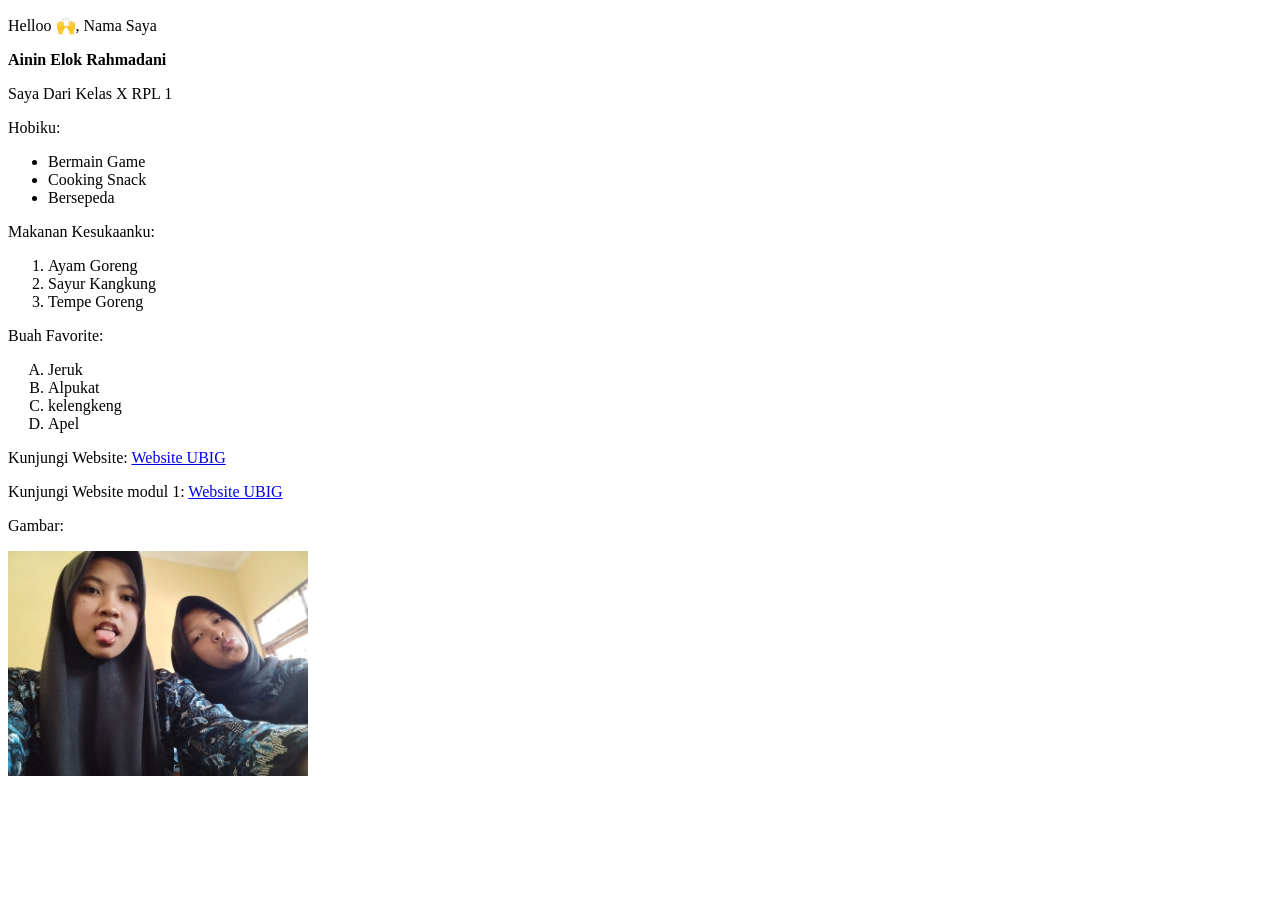
==== projek-1/index.html @ 47d19da5 "tambahkan index.html" ====
<!DOCTYPE html>
<html lang="en">
<head>
    <meta charset="UTF-8">
    <meta name="viewport" content="width=device-width, initial-scale=1.0">
    <title>Document</title>
</head>
<body>
        <p>Helloo 🙌, Nama Saya</p>
        <strong>Ainin Elok Rahmadani</strong>
        <p>Saya Dari Kelas X RPL 1</p>
   
        <P>Hobiku:</P>
            <ul>
                <li>Bermain Game</li>
                <LI>Cooking Snack</LI>
                <li>Bersepeda</li>
            </ul>
     
        <p>Makanan Kesukaanku:</p>
            <ol>
                <li>Ayam Goreng</li>
                <LI>Sayur Kangkung</LI>
                <li>Tempe Goreng</li>
            </ol>
        
        <p>Buah Favorite:</p>
            <ol type="A">
                <li>Jeruk</li>
                <LI>Alpukat</LI>
                <li>kelengkeng</li>
                <li>Apel</li>
            </ol>
    
        <p>Kunjungi Website:
        <a href="http://ubig.co.id">Website UBIG</a>
        </P>

        <p>Kunjungi Website modul 1:
        <a href="modul.html">Website UBIG</a>
        </P>
   
        <P>Gambar:</P>
        <img src="foto 1/image.png"width="300">
    
</body>
</htm
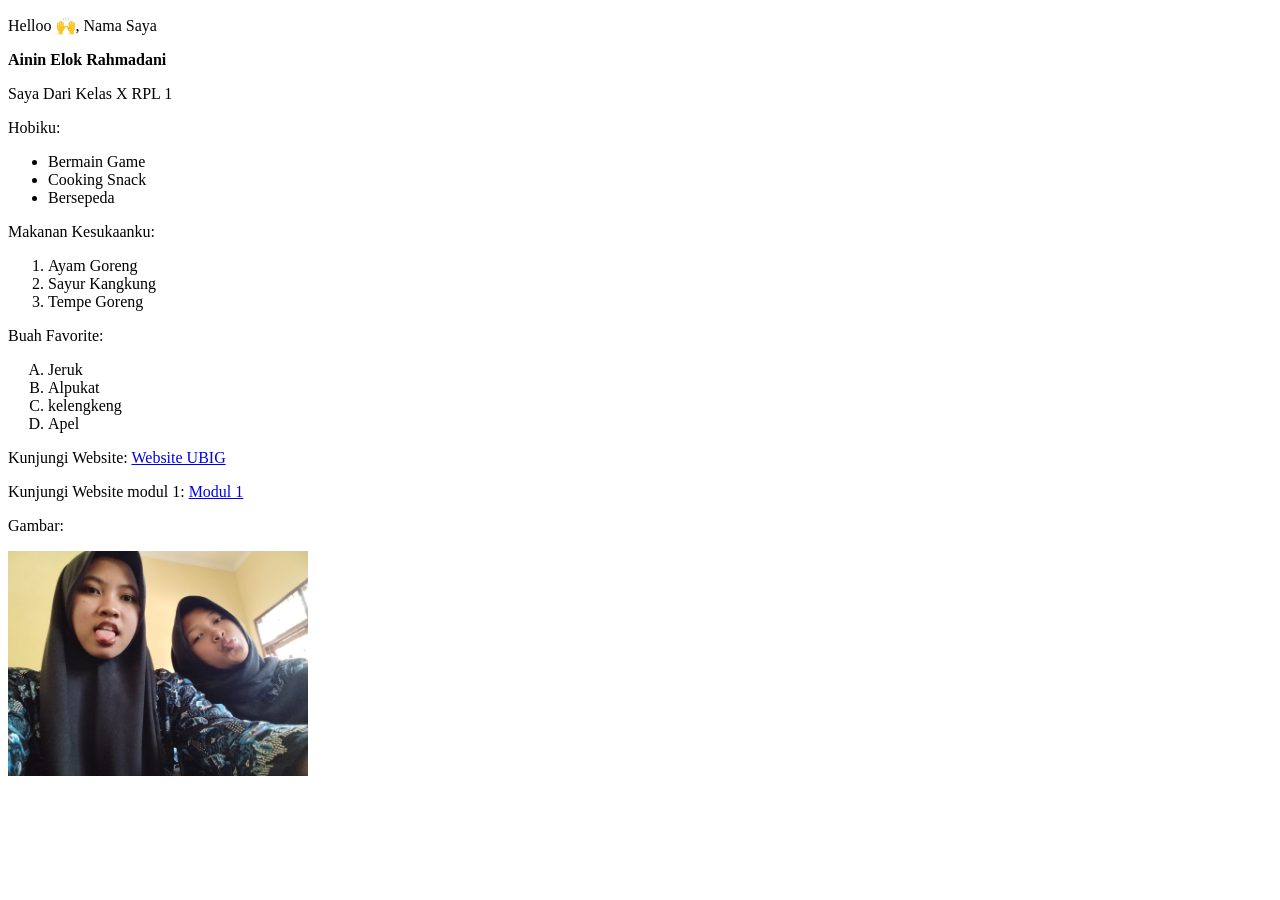
==== commit bbc12395: "menambahkan tautan modul 1 ke index" ====
--- a/projek-1/index.html
+++ b/projek-1/index.html
@@ -37,7 +37,7 @@
         </P>
 
         <p>Kunjungi Website modul 1:
-        <a href="modul.html">Website UBIG</a>
+        <a href="tugas mandiri.html">Modul 1</a>
         </P>
    
         <P>Gambar:</P>
